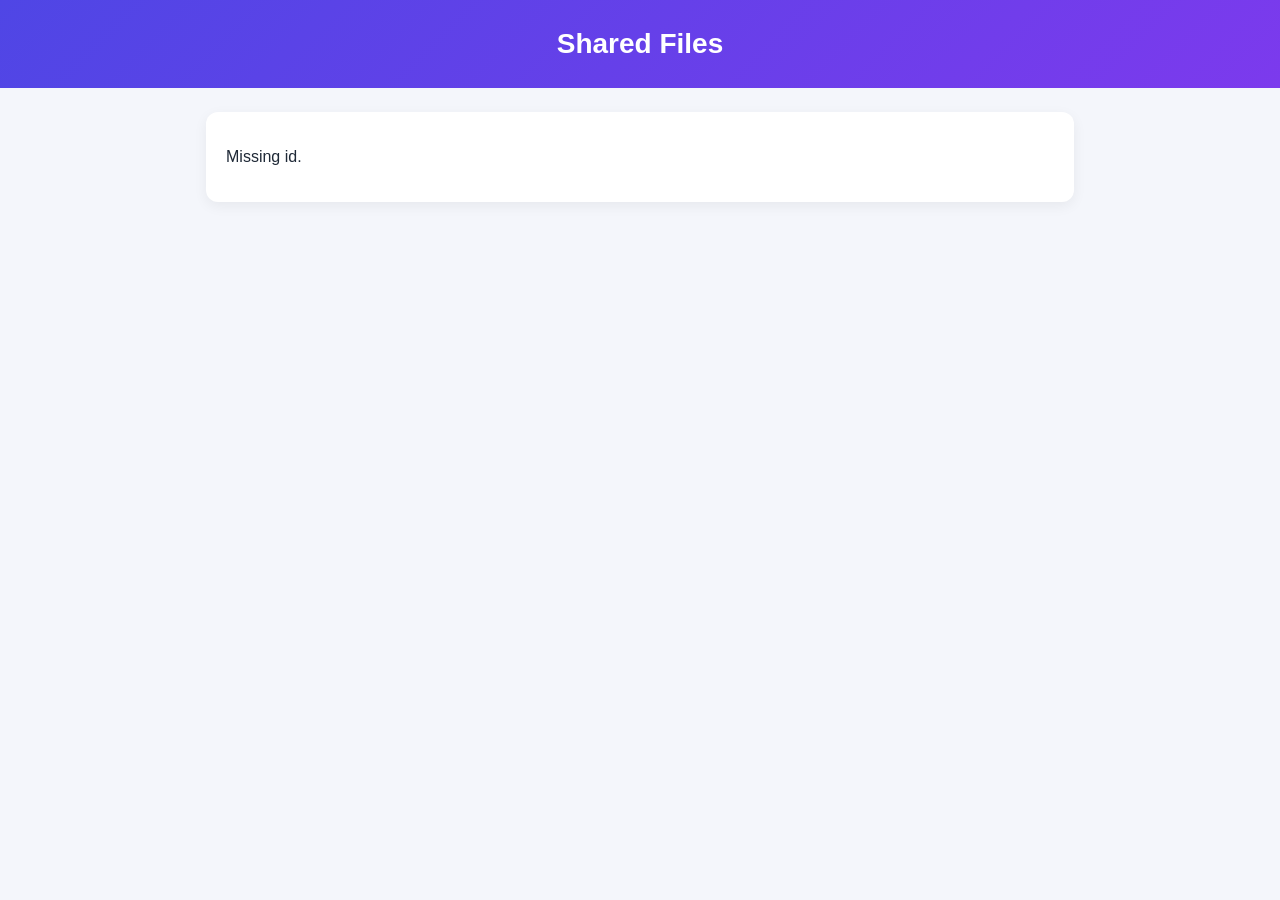
==== view.html @ 65aef4cf "Add files via upload" ====
<!DOCTYPE html>
<html lang="en">
<head>
<meta charset="UTF-8" />
<meta name="viewport" content="width=device-width, initial-scale=1" />
<title>View File</title>
<link rel="stylesheet" href="styles.css" />
</head>
<body>
<header class="topbar"><h1>Shared Files</h1></header>
<main class="container">
  <section class="card" id="view-card">
    <p id="loading">Loading…</p>
  </section>
</main>
<script src="view.js"></script>
</body>
</html>
---- styles.css ----
* { box-sizing: border-box; }
body {
  margin: 0;
  font-family: -apple-system, BlinkMacSystemFont, "Segoe UI", Roboto, sans-serif;
  background: #f4f6fb;
  color: #1f2937;
}
.topbar {
  background: linear-gradient(135deg, #4f46e5, #7c3aed);
  color: #fff;
  padding: 28px 20px;
  text-align: center;
}
.topbar h1 { margin: 0; font-size: 28px; }
.topbar p { margin: 6px 0 0; opacity: 0.9; }

.container {
  max-width: 900px;
  margin: 24px auto;
  padding: 0 16px;
  display: grid;
  gap: 20px;
}
.card {
  background: #fff;
  border-radius: 12px;
  padding: 20px;
  box-shadow: 0 4px 14px rgba(0,0,0,0.06);
}
.card h2 { margin-top: 0; }

form { display: grid; gap: 12px; }
label { display: grid; gap: 6px; font-size: 14px; font-weight: 500; }
input[type=text], input[type=file] {
  padding: 10px;
  border: 1px solid #d1d5db;
  border-radius: 8px;
  font-size: 14px;
  background: #fafafa;
}
button {
  background: #4f46e5;
  color: #fff;
  border: 0;
  padding: 10px 16px;
  border-radius: 8px;
  font-size: 14px;
  cursor: pointer;
  font-weight: 600;
}
button:hover { background: #4338ca; }
button:disabled { opacity: 0.6; cursor: not-allowed; }
button.ghost {
  background: #fff;
  color: #4f46e5;
  border: 1px solid #4f46e5;
}

.hint { font-size: 12px; color: #6b7280; margin: 4px 0 0; }
.status { font-size: 13px; min-height: 18px; margin: 4px 0 0; }
.status.ok { color: #059669; }
.status.err { color: #dc2626; }

.list { display: grid; gap: 10px; margin-top: 12px; }
.list-item {
  display: flex;
  justify-content: space-between;
  align-items: center;
  padding: 12px;
  border: 1px solid #e5e7eb;
  border-radius: 8px;
  gap: 12px;
  flex-wrap: wrap;
}
.list-item .meta { font-size: 12px; color: #6b7280; }
.badges span {
  display: inline-block;
  background: #eef2ff;
  color: #4338ca;
  padding: 2px 8px;
  border-radius: 999px;
  font-size: 11px;
  margin-right: 4px;
  font-weight: 600;
}

.modal {
  position: fixed;
  inset: 0;
  background: rgba(0,0,0,0.55);
  display: flex;
  align-items: center;
  justify-content: center;
  z-index: 50;
}
.modal.hidden { display: none; }
.modal-body {
  background: #fff;
  padding: 24px;
  border-radius: 12px;
  text-align: center;
  max-width: 340px;
  width: 90%;
  position: relative;
}
.modal-body .close {
  position: absolute;
  top: 6px; right: 10px;
  background: transparent;
  color: #6b7280;
  font-size: 24px;
  padding: 0;
}
.modal-body .close:hover { color: #111; background: transparent; }
#qr-canvas { display: flex; justify-content: center; margin: 12px 0; }
.qr-url { font-size: 12px; word-break: break-all; }

.file-buttons { display: grid; gap: 10px; margin-top: 16px; }
.file-buttons a {
  display: block;
  text-align: center;
  background: #4f46e5;
  color: #fff;
  padding: 14px;
  border-radius: 8px;
  text-decoration: none;
  font-weight: 600;
}
.file-buttons a.pdf { background: #dc2626; }
.file-buttons a.ppt { background: #ea580c; }
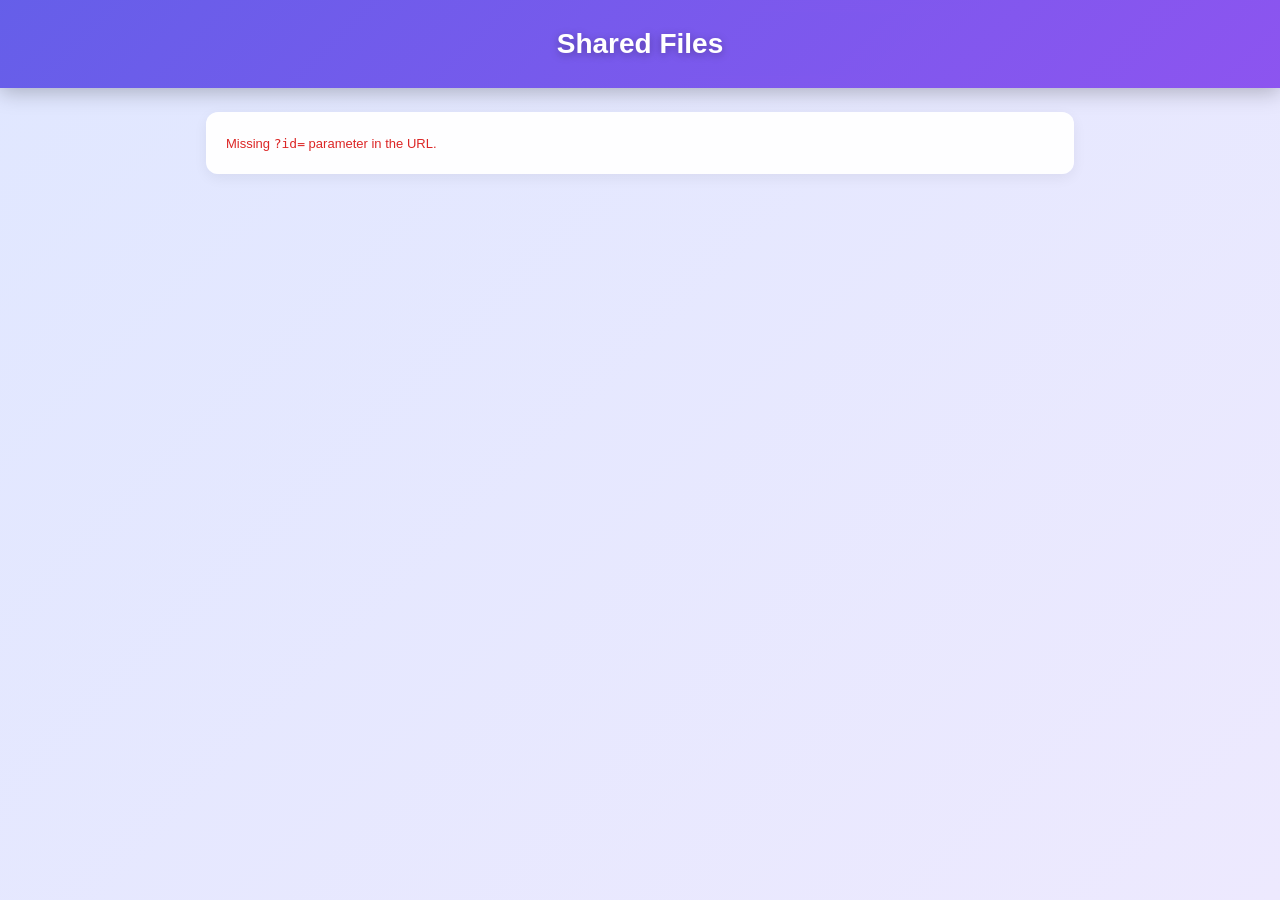
==== commit 08977c3d: "Add files via upload" ====
--- a/view.html
+++ b/view.html
@@ -10,7 +10,7 @@
 <header class="topbar"><h1>Shared Files</h1></header>
 <main class="container">
   <section class="card" id="view-card">
-    <p id="loading">Loading…</p>
+    <p>Loading…</p>
   </section>
 </main>
 <script src="view.js"></script>
--- a/styles.css
+++ b/styles.css
@@ -1,18 +1,27 @@
 * { box-sizing: border-box; }
+html, body { min-height: 100%; }
 body {
   margin: 0;
   font-family: -apple-system, BlinkMacSystemFont, "Segoe UI", Roboto, sans-serif;
-  background: #f4f6fb;
   color: #1f2937;
+  background: linear-gradient(135deg, #e0e7ff, #ede9fe);
+  min-height: 100vh;
 }
 .topbar {
-  background: linear-gradient(135deg, #4f46e5, #7c3aed);
+  background: linear-gradient(135deg, rgba(79,70,229,0.85), rgba(124,58,237,0.85));
+  backdrop-filter: blur(6px);
   color: #fff;
   padding: 28px 20px;
   text-align: center;
+  box-shadow: 0 4px 20px rgba(0,0,0,0.25);
 }
-.topbar h1 { margin: 0; font-size: 28px; }
-.topbar p { margin: 6px 0 0; opacity: 0.9; }
+.topbar h1 { margin: 0; font-size: 28px; text-shadow: 0 2px 8px rgba(0,0,0,0.3); }
+.topbar p { margin: 6px 0 0; opacity: 0.95; }
+
+.card {
+  background: rgba(255,255,255,0.95) !important;
+  backdrop-filter: blur(8px);
+}
 
 .container {
   max-width: 900px;
@@ -73,6 +82,7 @@
   flex-wrap: wrap;
 }
 .list-item .meta { font-size: 12px; color: #6b7280; }
+.item-actions { display: flex; gap: 8px; flex-wrap: wrap; }
 .badges span {
   display: inline-block;
   background: #eef2ff;
@@ -83,6 +93,11 @@
   margin-right: 4px;
   font-weight: 600;
 }
+.delete-btn {
+  background: #dc2626;
+  color: #fff;
+}
+.delete-btn:hover { background: #b91c1c; }
 
 .modal {
   position: fixed;
@@ -128,3 +143,13 @@
 }
 .file-buttons a.pdf { background: #dc2626; }
 .file-buttons a.ppt { background: #ea580c; }
+
+/* added for fix */
+.hidden { display: none !important; }
+.file-row { display: flex; gap: 8px; margin: 6px 0; flex-wrap: wrap; }
+.file-row a { padding: 10px 16px; border-radius: 8px; text-decoration: none; color: #fff; font-weight: 600; }
+.file-row a.pdf { background: #d9534f; }
+.file-row a.ppt { background: #d97706; }
+.file-row a.dl  { background: #374151; }
+.preview { width: 100%; height: 70vh; border: 1px solid #ddd; border-radius: 8px; margin-top: 16px; }
+.muted { color: #6b7280; font-size: 14px; }
